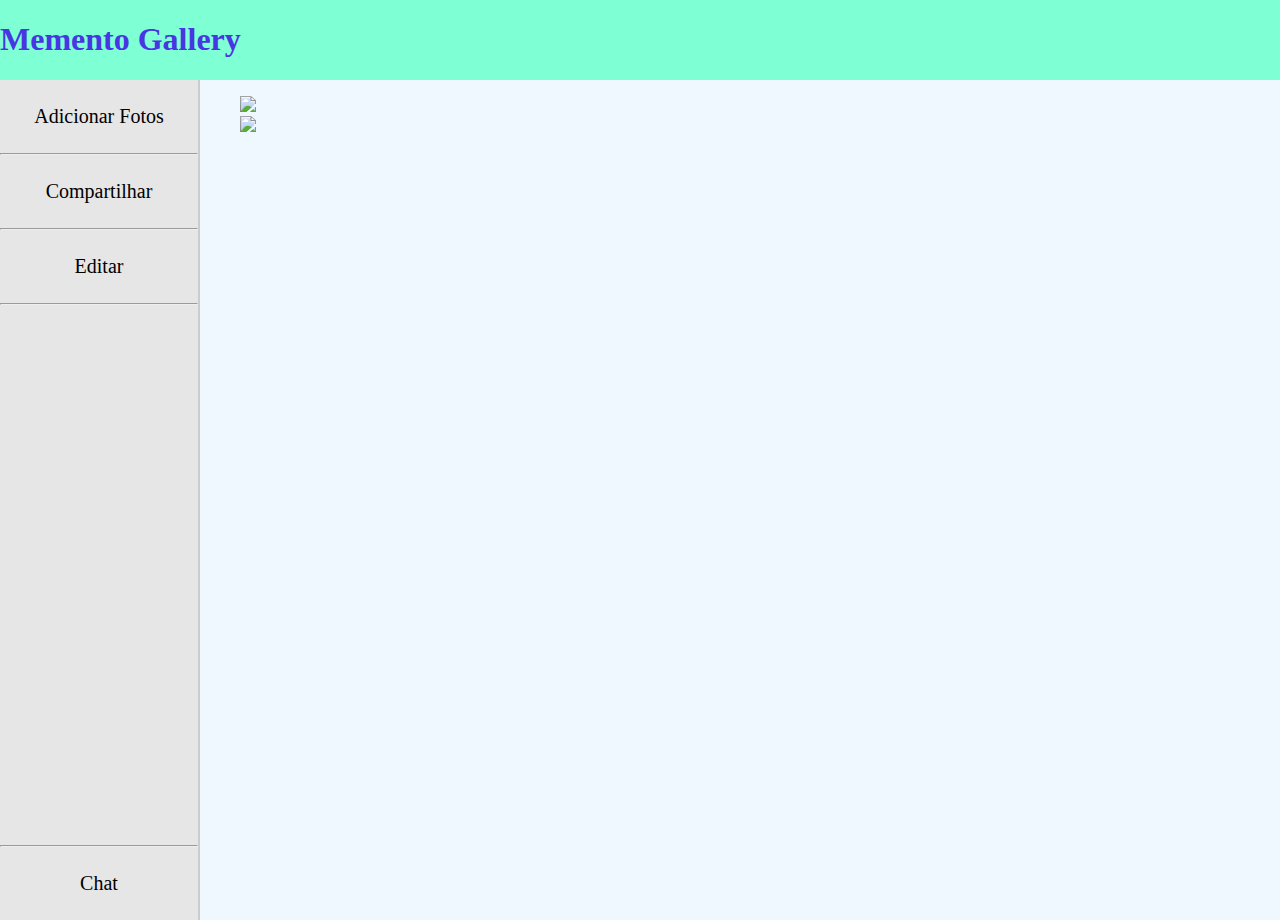
==== html/index.html @ c0d344e4 "Co-authored-by: MrSeguro <MrSeguro@users.noreply.github.com> Co-authored-by: Dinis Garcia <Sagan36@u" ====
<!DOCTYPE html>
<html lang="pt-pt">
<head>
    <meta charset="UTF-8">
    <meta name="viewport" content="width=device-width, initial-scale=1.0">
    <link rel="stylesheet" href="../css/index.css">
    <title>Memento Gallery</title>
    
</head>
<body>
    <div class="main">
        <div class="top_bar">
            <a href="index.html"><h1>Memento Gallery</h1></a>
        </div>

        <div class="menu">
            <ul>
                <a><li>Adicionar Fotos</li></a>
                <hr> 
                <a><li>Compartilhar</li></a>
                <hr>
                <a><li>Editar</li></a>
                <hr>
                <li></li>
                <hr>
                <a><li>Chat</li></a>
            </ul>
        </div>
        <div class="content">
            <ul>
                <!-- <img src="Images/cogwhell.png"> -->
                <li><img src="Images/plus.png"></li>
                <li><img src="Images/folder.png"></li>
            </ul>
        </div>
    </div>
    
</body>
</html>
---- css/index.css ----
html, body{
    margin: 0;
    height: 100%;
    width: 100%;
    background-color: rgb(156, 139, 187);
    
}

li {
    list-style-type: none;
}

.main{
    height: 100vh;
    width: 100vw;
    display: grid;
    grid-template-areas: 
        'top_bar top_bar'
        'menu content';
    grid-template-columns: 200px 1fr;
    grid-template-rows: 
        1fr 9fr;
    ;
}

.main a{
    color: rgb(71, 54, 226);
    text-decoration: none;
}

.main a :hover{
    color: rgb(96, 88, 172);
    text-shadow: 1px 1px 4px rgb(255, 255, 255)
}

.top_bar{
    background-color: aquamarine;
    grid-area: top_bar;
}

.menu{
    grid-area: menu;
    background-color: #e6e6e6;
    display: flex;
    flex-direction: column;
    border-right: 2px solid #ccc;
}

.menu ul {
    
    padding-left: 0;
    margin: 0;
    text-align: center;
}
.menu li {
    margin: 10px;
    padding-block: 15px;
    font-size: 20px
}

.menu li:nth-child(7) {
    margin-top: 500px; /*Mudar*/
}

.menu ul a li{
    color: rgb(0, 0, 0);
}

.content {
    grid-area: content;
    background-color: aliceblue;
    display: inline-block;
    
}

.content img {
    height: 150px;
}

.content ul {
    width: 170px;
}
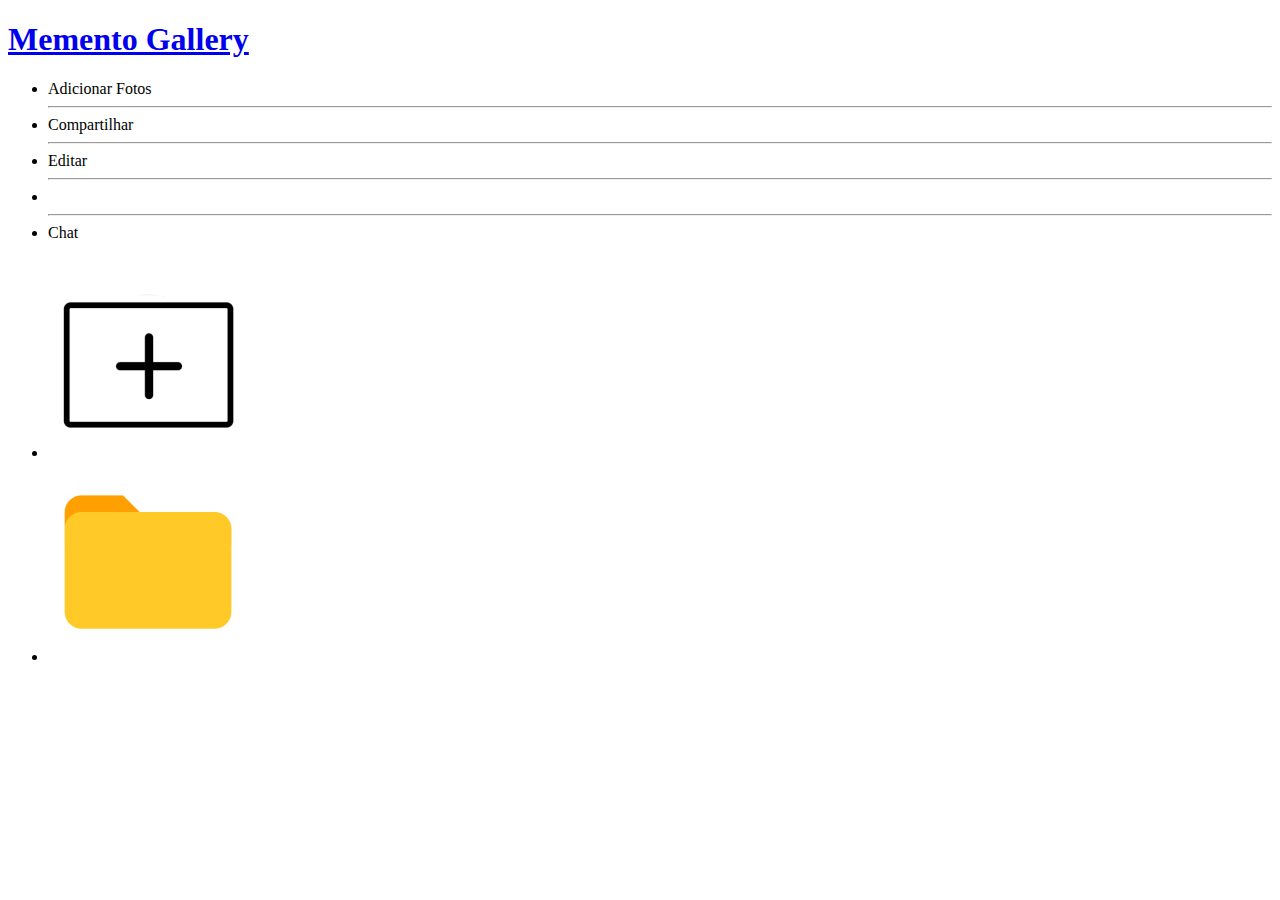
==== commit fcaafab0: "commi" ====
--- a/html/index.html
+++ b/html/index.html
@@ -3,7 +3,7 @@
 <head>
     <meta charset="UTF-8">
     <meta name="viewport" content="width=device-width, initial-scale=1.0">
-    <link rel="stylesheet" href="../css/index.css">
+    <link rel="stylesheet" href="css/index.css">
     <title>Memento Gallery</title>
     
 </head>
@@ -29,11 +29,37 @@
         <div class="content">
             <ul>
                 <!-- <img src="Images/cogwhell.png"> -->
-                <li><img src="Images/plus.png"></li>
-                <li><img src="Images/folder.png"></li>
+                <li><img src="../Images/plus.png"></li>
+                <li><img src="../Images/folder.png"></li>
             </ul>
         </div>
     </div>
     
+    <!-- <div class="content">
+        
+        <div class="photo-container">
+            <img src="Images/Index/DrHouse.png" alt="Foto" class="photo">
+        </div>
+        
+        <div class="button-group">
+            <div class="action-button">Tag1</div>
+            <li></li>
+            <div class="action-button">Tag2</div>
+        </div>
+    </div>
+
+
+    <div class="sidebar">
+        <ul>
+            <li><a href="#">Detalhes</a></li>
+            <li><a href="#">Adicionar Tag</a></li>
+            <li><a href="#">Compartilhar</a></li>
+        </ul>
+        <div class="bottom-buttons">
+            <a href="#" class="option-button">Eliminar Foto</a>
+        </div>
+        <a href="#"  class="option-button">Sair</a>
+    </div>
+</div> -->
 </body>
 </html>